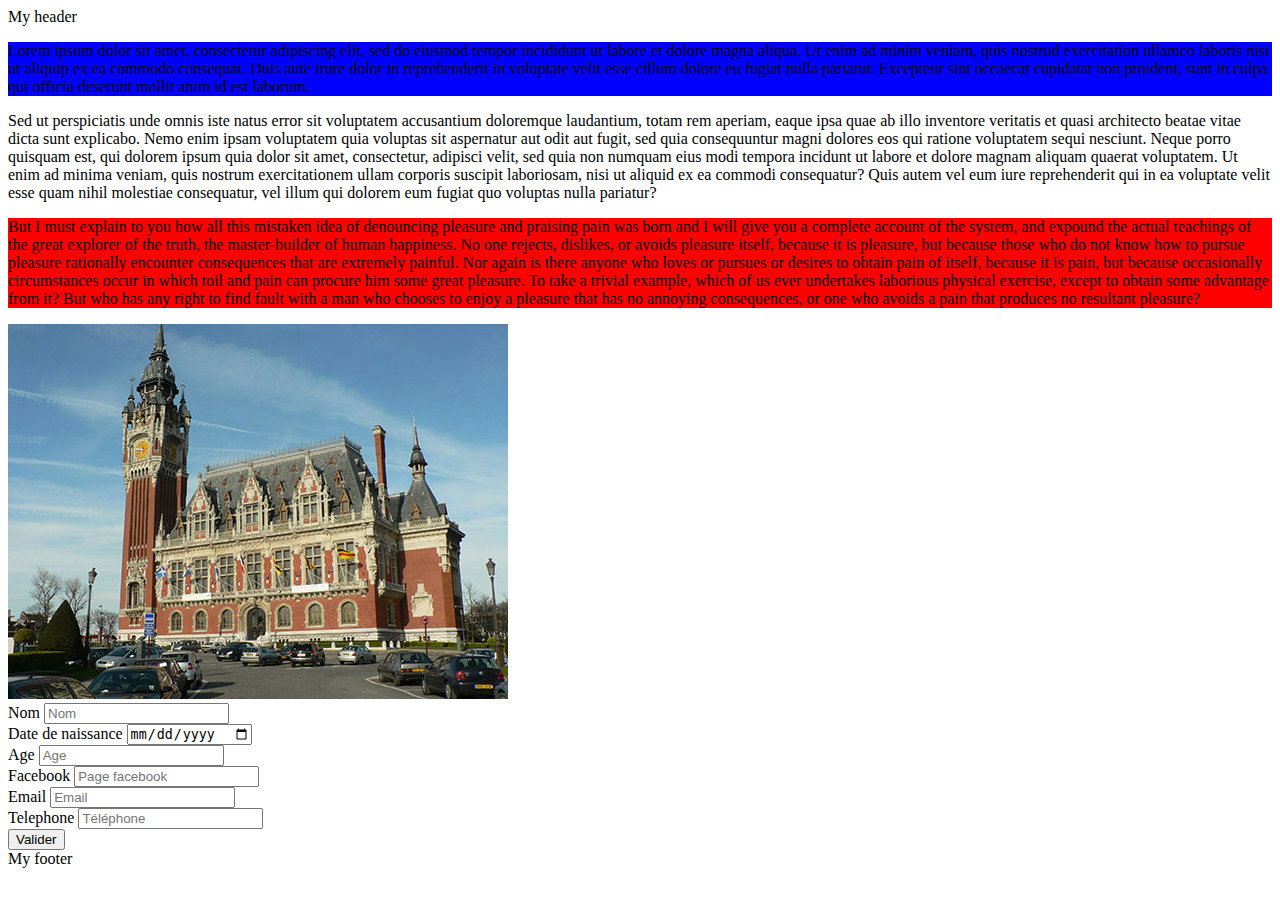
==== index.html @ d734585c "8eme" ====
<!doctype html>
<html lang="fr">

<head>
    <meta charset="utf-8">
    <title>M4105C : Un super module</title>
    <link rel="stylesheet" href="css/style.css">
    <meta name="viewport" content="width=device-width, initial-scale=1.0, shrink-to-fit=no">
    <link rel="apple-touch-icon" sizes="192x192" href="images/favicon.png">
    <link rel="icon" type="image/png" href="images/favicon.png" sizes="16x16">
</head>

<body>
    <header>
        My header
    </header>
    <section>
        <p id="p1">Lorem ipsum dolor sit amet, consectetur adipiscing elit, sed do eiusmod tempor incididunt ut labore et dolore magna aliqua. Ut enim ad minim veniam, quis nostrud exercitation ullamco laboris nisi ut aliquip ex ea commodo consequat. Duis aute irure dolor in reprehenderit in voluptate velit esse cillum dolore eu fugiat nulla pariatur. Excepteur sint occaecat cupidatat non proident, sunt in culpa qui officia deserunt mollit anim id est laborum.</p>
    </section>
    <section>
        <p id="p2">Sed ut perspiciatis unde omnis iste natus error sit voluptatem accusantium doloremque laudantium, totam rem aperiam, eaque ipsa quae ab illo inventore veritatis et quasi architecto beatae vitae dicta sunt explicabo. Nemo enim ipsam voluptatem quia voluptas sit aspernatur aut odit aut fugit, sed quia consequuntur magni dolores eos qui ratione voluptatem sequi nesciunt. Neque porro quisquam est, qui dolorem ipsum quia dolor sit amet, consectetur, adipisci velit, sed quia non numquam eius modi tempora incidunt ut labore et dolore magnam aliquam quaerat voluptatem. Ut enim ad minima veniam, quis nostrum exercitationem ullam corporis suscipit laboriosam, nisi ut aliquid ex ea commodi consequatur? Quis autem vel eum iure reprehenderit qui in ea voluptate velit esse quam nihil molestiae consequatur, vel illum qui dolorem eum fugiat quo voluptas nulla pariatur?</p>
    </section>
    <section>
        <p id="p3">But I must explain to you how all this mistaken idea of denouncing pleasure and praising pain was born and I will give you a complete account of the system, and expound the actual teachings of the great explorer of the truth, the master-builder of human happiness. No one rejects, dislikes, or avoids pleasure itself, because it is pleasure, but because those who do not know how to pursue pleasure rationally encounter consequences that are extremely painful. Nor again is there anyone who loves or pursues or desires to obtain pain of itself, because it is pain, but because occasionally circumstances occur in which toil and pain can procure him some great pleasure. To take a trivial example, which of us ever undertakes laborious physical exercise, except to obtain some advantage from it? But who has any right to find fault with a man who chooses to enjoy a pleasure that has no annoying consequences, or one who avoids a pain that produces no resultant pleasure?
        </p>

    </section>
    <section>
        <img src="images/calais.jpg" width="500px" />
    </section>
    <section>
        <form>
            Nom <input type="text" name="nom" placeholder="Nom"/>
            <br>
            Date de naissance <input type="date" name="date_naissance" placeholder="Date de naissance"/>
            <br>
            Age <input type="number" name="age" placeholder="Age"/>
            <br>
            Facebook <input type="url" name="page_facebook" placeholder="Page facebook"/>
            <br>
            Email <input type="email" name="email" placeholder="Email"/>
            <br>
            Telephone <input type="number" name="telephone" placeholder="Téléphone"/>
            <br>
            <input type="button" name="valider" value="Valider"/>
        </form>
    </section>
    <footer>
        My footer
    </footer>
</body>

</html>
---- css/style.css ----
#p1 {
    background-color: #0000ff;
}

#p2{
    background-color: #ffffff;
}

#p3{
    background-color: #ff0000;
}
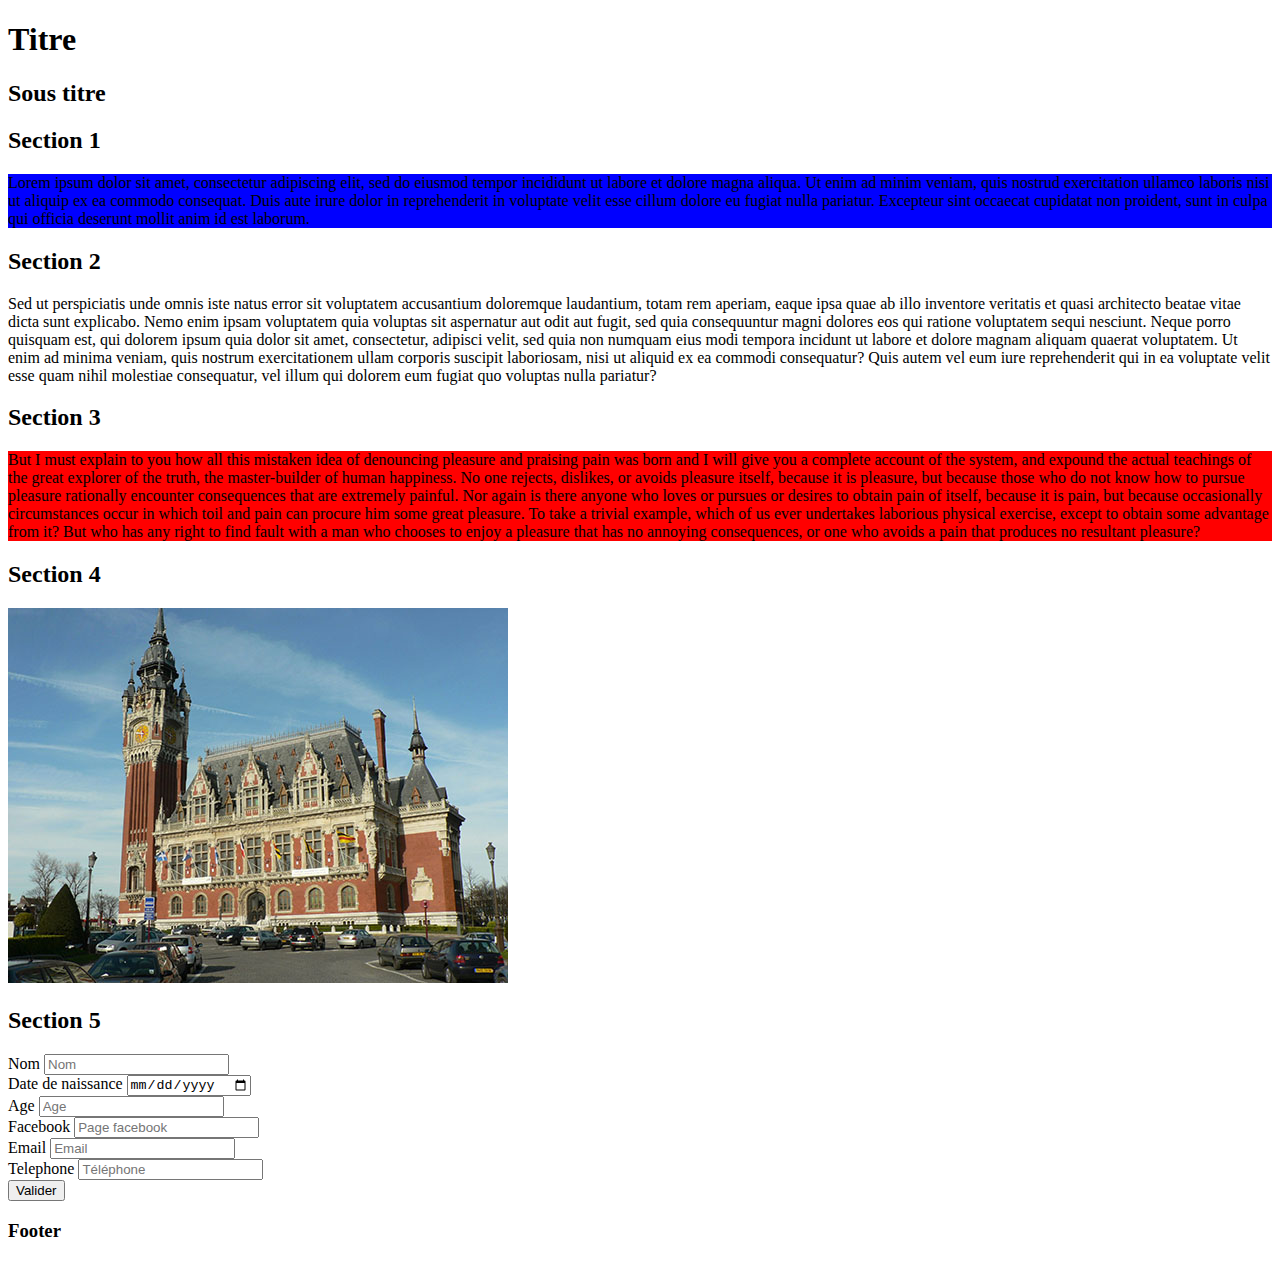
==== commit 55a89ece: "8eme" ====
--- a/index.html
+++ b/index.html
@@ -12,23 +12,28 @@
 
 <body>
     <header>
-        My header
+        <h1>Titre</h1>
+        <h2>Sous titre</h2>
     </header>
     <section>
+        <h2>Section 1</h2>
         <p id="p1">Lorem ipsum dolor sit amet, consectetur adipiscing elit, sed do eiusmod tempor incididunt ut labore et dolore magna aliqua. Ut enim ad minim veniam, quis nostrud exercitation ullamco laboris nisi ut aliquip ex ea commodo consequat. Duis aute irure dolor in reprehenderit in voluptate velit esse cillum dolore eu fugiat nulla pariatur. Excepteur sint occaecat cupidatat non proident, sunt in culpa qui officia deserunt mollit anim id est laborum.</p>
     </section>
     <section>
+        <h2>Section 2</h2>
         <p id="p2">Sed ut perspiciatis unde omnis iste natus error sit voluptatem accusantium doloremque laudantium, totam rem aperiam, eaque ipsa quae ab illo inventore veritatis et quasi architecto beatae vitae dicta sunt explicabo. Nemo enim ipsam voluptatem quia voluptas sit aspernatur aut odit aut fugit, sed quia consequuntur magni dolores eos qui ratione voluptatem sequi nesciunt. Neque porro quisquam est, qui dolorem ipsum quia dolor sit amet, consectetur, adipisci velit, sed quia non numquam eius modi tempora incidunt ut labore et dolore magnam aliquam quaerat voluptatem. Ut enim ad minima veniam, quis nostrum exercitationem ullam corporis suscipit laboriosam, nisi ut aliquid ex ea commodi consequatur? Quis autem vel eum iure reprehenderit qui in ea voluptate velit esse quam nihil molestiae consequatur, vel illum qui dolorem eum fugiat quo voluptas nulla pariatur?</p>
     </section>
     <section>
+        <h2>Section 3</h2>
         <p id="p3">But I must explain to you how all this mistaken idea of denouncing pleasure and praising pain was born and I will give you a complete account of the system, and expound the actual teachings of the great explorer of the truth, the master-builder of human happiness. No one rejects, dislikes, or avoids pleasure itself, because it is pleasure, but because those who do not know how to pursue pleasure rationally encounter consequences that are extremely painful. Nor again is there anyone who loves or pursues or desires to obtain pain of itself, because it is pain, but because occasionally circumstances occur in which toil and pain can procure him some great pleasure. To take a trivial example, which of us ever undertakes laborious physical exercise, except to obtain some advantage from it? But who has any right to find fault with a man who chooses to enjoy a pleasure that has no annoying consequences, or one who avoids a pain that produces no resultant pleasure?
         </p>
-
     </section>
     <section>
-        <img src="images/calais.jpg" width="500px" />
+        <h2>Section 4</h2>
+        <img src="images/calais.jpg" width="500px" alt="Mairie de calais"/>
     </section>
     <section>
+        <h2>Section 5</h2>
         <form>
             Nom <input type="text" name="nom" placeholder="Nom"/>
             <br>
@@ -46,7 +51,7 @@
         </form>
     </section>
     <footer>
-        My footer
+        <h3>Footer</h3>
     </footer>
 </body>
 
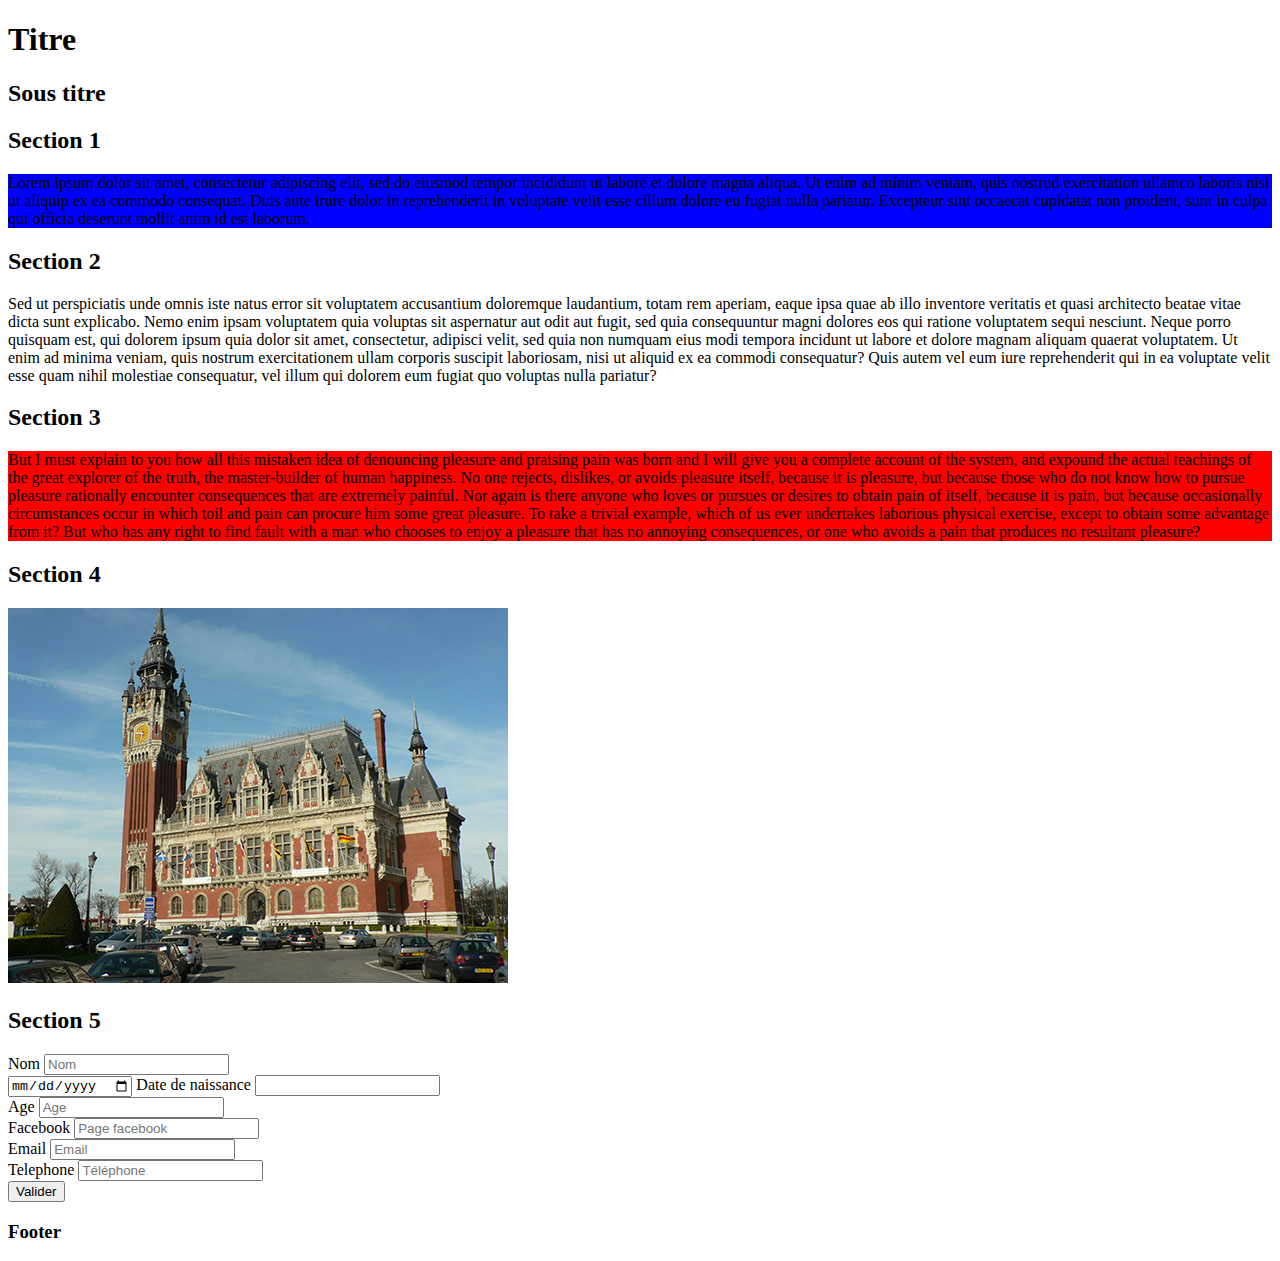
==== commit 533beff3: "8eme" ====
--- a/index.html
+++ b/index.html
@@ -30,14 +30,15 @@
     </section>
     <section>
         <h2>Section 4</h2>
-        <img src="images/calais.jpg" width="500px" alt="Mairie de calais"/>
+        <img src="images/calais.jpg" width="500" alt="Mairie de calais"/>
     </section>
     <section>
         <h2>Section 5</h2>
         <form>
             Nom <input type="text" name="nom" placeholder="Nom"/>
             <br>
-            Date de naissance <input type="date" name="date_naissance" placeholder="Date de naissance"/>
+             <input type="date" name="date_naissance"/>
+            Date de naissance <input type="text" class="datepicker" name="date_naissance" />
             <br>
             Age <input type="number" name="age" placeholder="Age"/>
             <br>
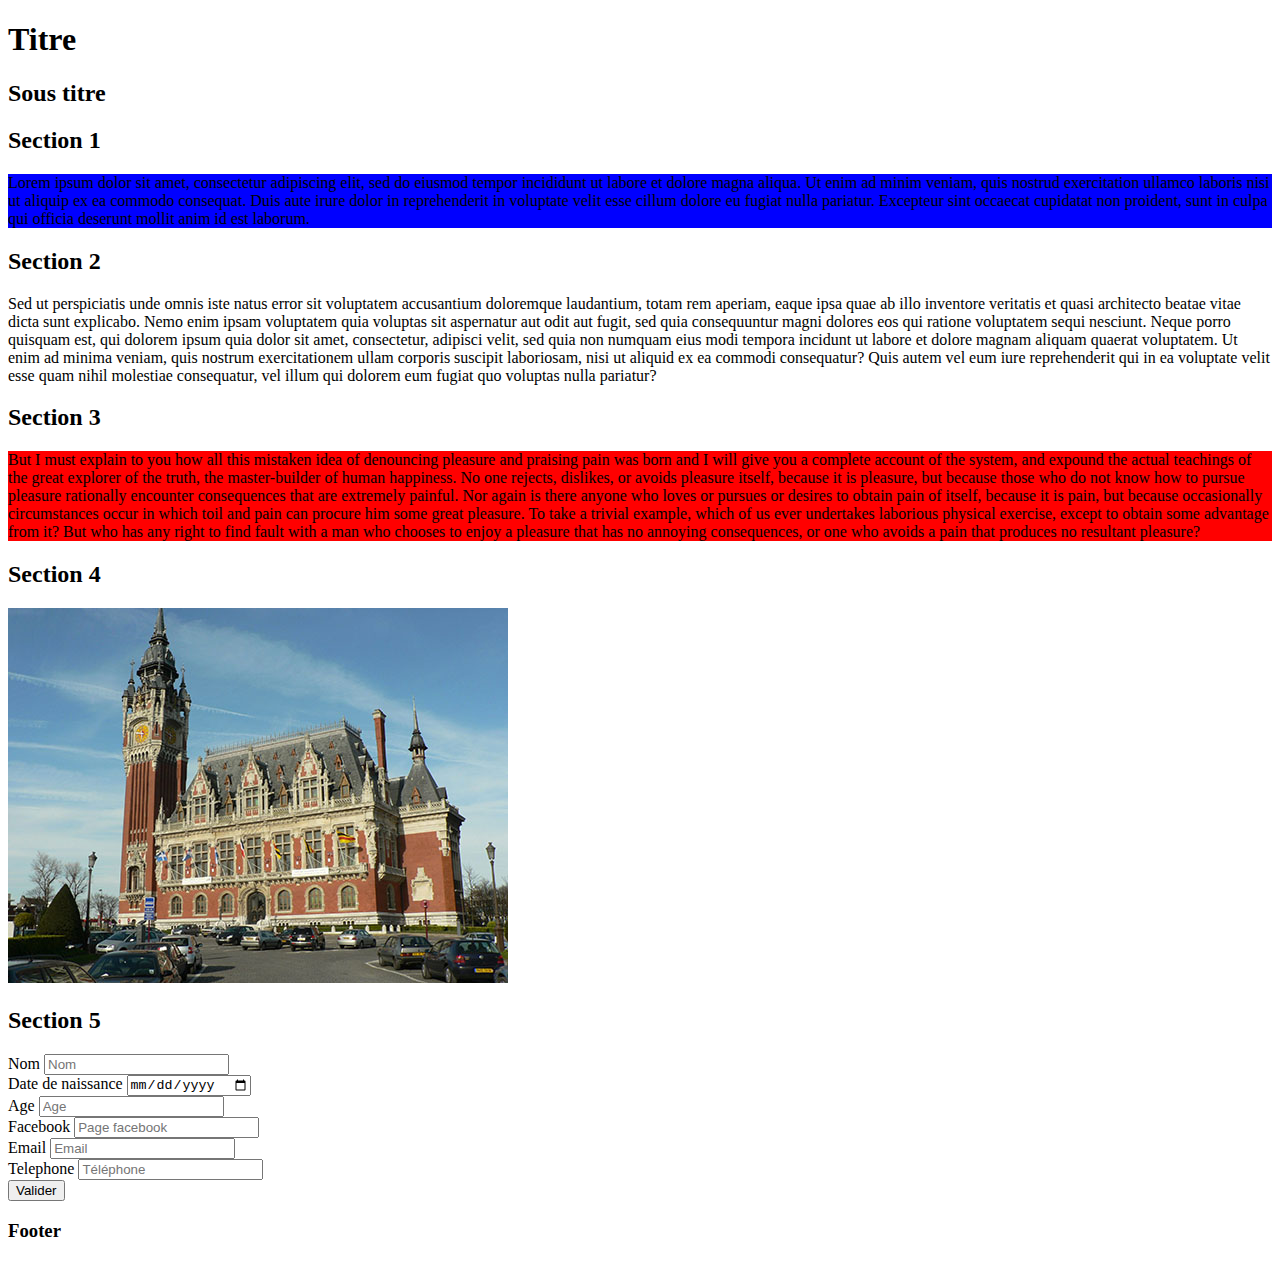
==== commit 1e5ef465: "8eme" ====
--- a/index.html
+++ b/index.html
@@ -37,8 +37,7 @@
         <form>
             Nom <input type="text" name="nom" placeholder="Nom"/>
             <br>
-             <input type="date" name="date_naissance"/>
-            Date de naissance <input type="text" class="datepicker" name="date_naissance" />
+            Date de naissance <input type="date" name="date_naissance" />
             <br>
             Age <input type="number" name="age" placeholder="Age"/>
             <br>
